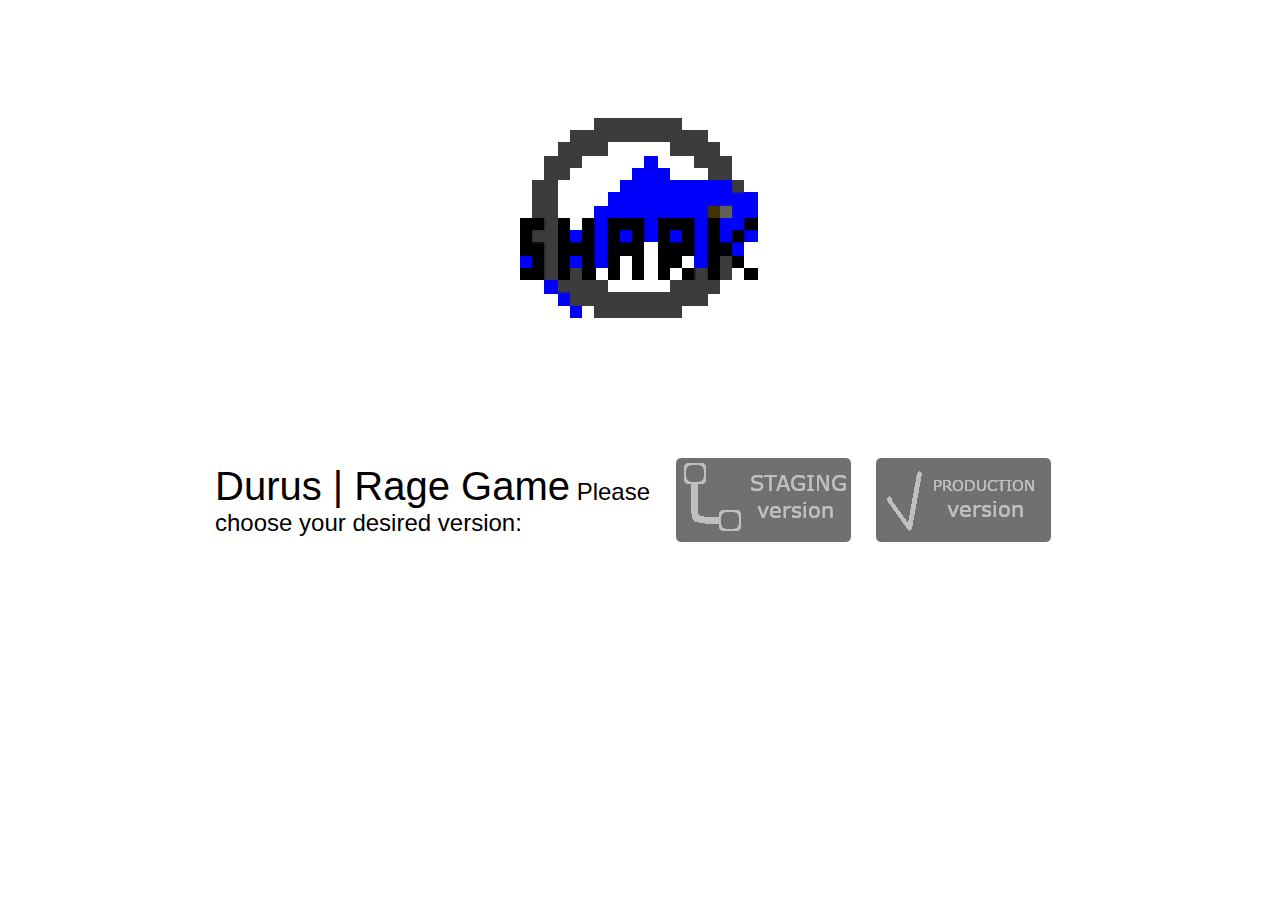
==== docs/index.html @ e8ce44f5 "Fix gh-pages" ====
<!DOCTYPE html>
<html lang="en-us">
  <head>
    <meta charset="utf-8">
    <meta http-equiv="Content-Type" content="text/html; charset=utf-8">
    <meta name="viewport" content="width=device-width, initial-scale=1.0, user-scalable=no">
    <title>Sharks Interactive | Durus</title>
    <link rel="shortcut icon" href="TemplateData/favicon.ico">
    <link rel="stylesheet" href="TemplateData/style.css">
  </head>
  <body class="light">
    <div id="unity-container" class="unity-desktop">
      <canvas id="unity-canvas"></canvas>
    </div>
    <div class="selectionCover">
      <div id="shark-logo"><img src="logo.png"></div>
      <div id="selection-text"></div>
      <div id="stagingButton" class="shark-button"></div>
      <div id="prodButton" class="shark-button"></div>
    </div>
    <div id="loading-cover" style="display:none;">
      <div id="unity-loading-bar">
        <div id="unity-logo"><img src="logo.png"></div>
        <div id="unity-progress-bar-empty" style="display: none;">
          <div id="unity-progress-bar-full"></div>
        </div>
        <div class="spinner"></div>
      </div>
    </div>
    <div id="unity-fullscreen-button" style="display: none;"></div>
    <script>
      const hideFullScreenButton = "";
      const buildUrl = "Prod/Build";
      const loaderUrl = buildUrl + "/webgl-player.loader.js";
      const config = {
        dataUrl: buildUrl + "/webgl-player.data",
        frameworkUrl: buildUrl + "/webgl-player.framework.js",
        codeUrl: buildUrl + "/webgl-player.wasm",
        streamingAssetsUrl: "StreamingAssets",
        companyName: "Sharks Interactive",
        productName: "Durus",
        productVersion: "0.1.0",
      };

      const stagingBuildUrl = "Staging/Build";
      const stagingloaderUrl = stagingBuildUrl + "/webgl-player.loader.js";
      const stagingconfig = {
        dataUrl: stagingBuildUrl + "/webgl-player.data",
        frameworkUrl: stagingBuildUrl + "/webgl-player.framework.js",
        codeUrl: stagingBuildUrl + "/webgl-player.wasm",
        streamingAssetsUrl: "StreamingAssets",
        companyName: "Sharks Interactive",
        productName: "Durus - Staging",
        productVersion: "0.2.0",
      };

      const container = document.querySelector("#unity-container");
      const canvas = document.querySelector("#unity-canvas");
      const loadingCover = document.querySelector("#loading-cover");
      const selectionCover = document.querySelector(".selectionCover");
      const progressBarEmpty = document.querySelector("#unity-progress-bar-empty");
      const progressBarFull = document.querySelector("#unity-progress-bar-full");
      const fullscreenButton = document.querySelector("#unity-fullscreen-button");
      const spinner = document.querySelector('.spinner');

      const stagingButton = document.querySelector('#stagingButton');
      const prodButton = document.querySelector('#prodButton');

      const canFullscreen = (function() {
        for (const key of [
            'exitFullscreen',
            'webkitExitFullscreen',
            'webkitCancelFullScreen',
            'mozCancelFullScreen',
            'msExitFullscreen',
          ]) {
          if (key in document) {
            return true;
          }
        }
        return false;
      }());

      if (/iPhone|iPad|iPod|Android/i.test(navigator.userAgent)) {
        container.className = "unity-mobile";
        config.devicePixelRatio = 1;
      }

      prodButton.onclick = () => {
      selectionCover.style.display = "none";
      loadingCover.style.display = "";


      const script = document.createElement("script");
      script.src = loaderUrl;
      script.onload = () => {
        createUnityInstance(canvas, config, (progress) => {
          progressBarEmpty.style.display = "";
          progressBarFull.style.width = `${100 * progress}%`;
        }).then((unityInstance) => {
          loadingCover.style.display = "none";
          if (canFullscreen) {
            if (!hideFullScreenButton) {
              fullscreenButton.style.display = "";
            }
            fullscreenButton.onclick = () => {
              unityInstance.SetFullscreen(1);
            };
          }
        }).catch((message) => {
          alert(message);
        });
      };
      document.body.appendChild(script);
    };

    stagingButton.onclick = () => {
      selectionCover.style.display = "none";
      loadingCover.style.display = "";


      const script = document.createElement("script");
      script.src = stagingloaderUrl;
      script.onload = () => {
        createUnityInstance(canvas, stagingconfig, (progress) => {
          progressBarEmpty.style.display = "";
          progressBarFull.style.width = `${100 * progress}%`;
        }).then((unityInstance) => {
          loadingCover.style.display = "none";
          if (canFullscreen) {
            if (!hideFullScreenButton) {
              fullscreenButton.style.display = "";
            }
            fullscreenButton.onclick = () => {
              unityInstance.SetFullscreen(1);
            };
          }
        }).catch((message) => {
          alert(message);
        });
      };
      document.body.appendChild(script);
    };
    </script>
  </body>
</html>
---- docs/TemplateData/style.css ----
html {
    box-sizing: border-box;
}
*, *:before, *:after {
    box-sizing: inherit;
}
html, body {
    height: 100%;
}
canvas {
    display: block;
}
body {
    margin: 0;
}
#unity-container {
    width: 100%;
    height: 100%;
}
#unity-canvas {
    width: 100%;
    height: 100%;
    background: #FFFFFF;
}
#loading-cover {
    position: absolute;
    top: 0;
    left: 0;
    width: 100%;
    height: 100%;
    display: flex;
    justify-content: center;
    align-items: center;
}
#unity-loading-bar {
    flex: 1 1 auto;
    display: flex;
    flex-direction: column;
    justify-content: center;
    align-items: center;
}
#unity-logo {
    text-align: center;
}
#unity-logo img {
    max-width: 80%;
}
#unity-progress-bar-empty {
    width: 80%;
    height: 24px;
    margin: 10px 20px 20px 10px;
    text-align: left;
    border: 1px solid white;
    padding: 2px;
}
#unity-progress-bar-full {
    width: 0%;
    height: 100%;
    background: white;
}
.light #unity-progress-bar-empty {
    border-color: black;
}
.light #unity-progress-bar-full {
    background: black;
}

#unity-fullscreen-button {
    position: absolute;
    right: 10px;
    bottom: 10px;
    width: 38px;
    height: 38px;
    background: url('fullscreen-button.png') no-repeat center;
    background-size: contain;
}

#stagingButton {
    background: url('staging-button.png') no-repeat center;
    background-size: contain;
}

#prodButton {
    background: url('production-button.png') no-repeat center;
    background-size: contain;
}

#selection-text::before {
    font-family: 'Segoe UI', Tahoma, Geneva, Verdana, sans-serif;
    font-size: 250%;
    content: 'Durus | Rage Game';
}

#selection-text::after {
    font-family: 'Segoe UI', Tahoma, Geneva, Verdana, sans-serif;
    font-size: 150%;
    content: ' Please choose your desired version:';
}

#selection-text {
    width: 450px;
}

#shark-logo {
    width: 100%;
    z-index: 0;
    text-align: center;
    position: absolute;
    padding-bottom: 60vh;
}

.shark-button {
    width: 200px;
    height: 100px;
    z-index: 2;
}

.shark-button:hover {
    outline: 5px dashed black;
}

.selectionCover {
    position: absolute;
    top: 50%;
    left: 0;
    width: 100%;
    display: flex;
    flex-wrap: wrap;
    justify-content: center;
    align-items: center;
}

.spinner,
.spinner:after {
  border-radius: 50%;
  width: 5em;
  height: 5em;
}
.spinner {
  margin: 10px;
  font-size: 10px;
  position: relative;
  
  text-indent: -9999em;
  border-top: 1.1em solid rgb(133, 133, 133, 0.2);
  border-right: 1.1em solid rgb(133, 133, 133, 0.2);
  border-bottom: 1.1em solid rgb(133, 133, 133, 0.2);
  border-left: 1.1em solid #ffffff;
  transform: translateZ(0);
  animation: spinner-spin 1.1s infinite linear;
  display: block;
}
@keyframes spinner-spin {
  0% {
    transform: rotate(0deg);
  }
  100% {
    transform: rotate(360deg);
  }
}
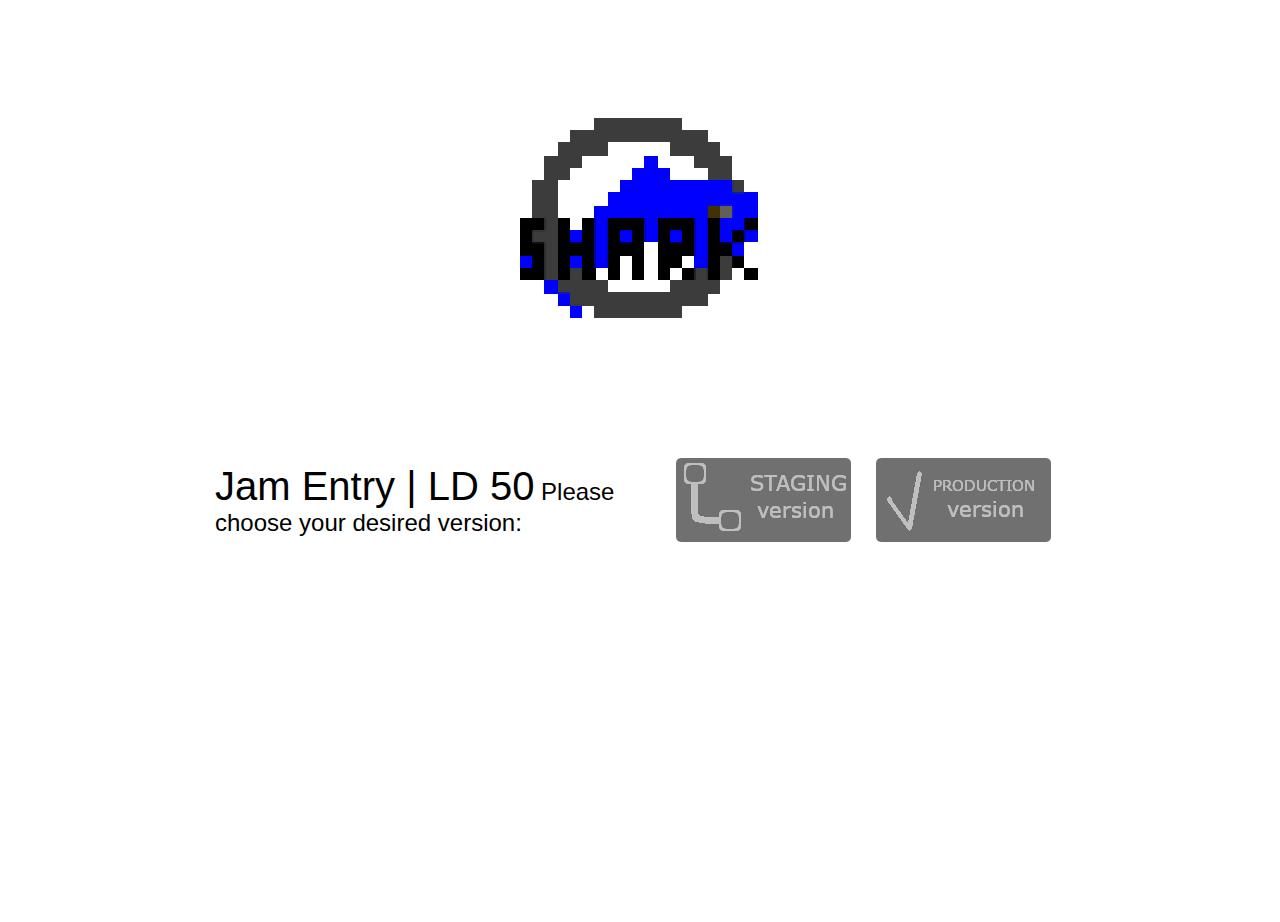
==== commit 48c3788d: "Update template Data" ====
--- a/docs/index.html
+++ b/docs/index.html
@@ -4,7 +4,7 @@
     <meta charset="utf-8">
     <meta http-equiv="Content-Type" content="text/html; charset=utf-8">
     <meta name="viewport" content="width=device-width, initial-scale=1.0, user-scalable=no">
-    <title>Sharks Interactive | Durus</title>
+    <title>Sharks Interactive | Ludum Dare 50</title>
     <link rel="shortcut icon" href="TemplateData/favicon.ico">
     <link rel="stylesheet" href="TemplateData/style.css">
   </head>
@@ -38,7 +38,7 @@
         codeUrl: buildUrl + "/webgl-player.wasm",
         streamingAssetsUrl: "StreamingAssets",
         companyName: "Sharks Interactive",
-        productName: "Durus",
+        productName: "Ludum Dare 50",
         productVersion: "0.1.0",
       };
 
@@ -50,7 +50,7 @@
         codeUrl: stagingBuildUrl + "/webgl-player.wasm",
         streamingAssetsUrl: "StreamingAssets",
         companyName: "Sharks Interactive",
-        productName: "Durus - Staging",
+        productName: "Ludum Dare 50 - Staging",
         productVersion: "0.2.0",
       };
 
--- a/docs/TemplateData/style.css
+++ b/docs/TemplateData/style.css
@@ -88,7 +88,7 @@
 #selection-text::before {
     font-family: 'Segoe UI', Tahoma, Geneva, Verdana, sans-serif;
     font-size: 250%;
-    content: 'Durus | Rage Game';
+    content: 'Jam Entry | LD 50';
 }
 
 #selection-text::after {
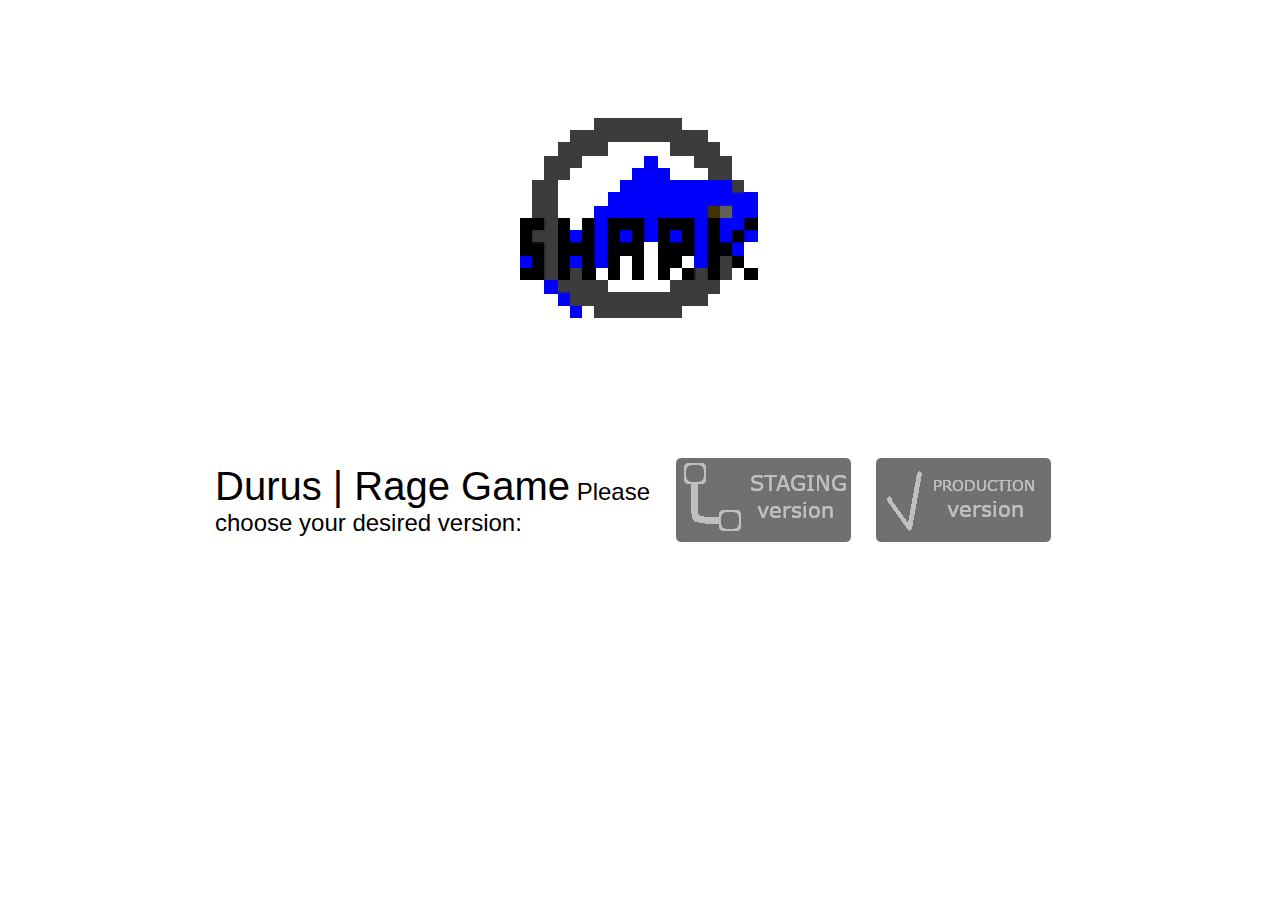
==== commit 0fcebd72: ":wq Revert "Update template Data"" ====
--- a/docs/index.html
+++ b/docs/index.html
@@ -4,7 +4,7 @@
     <meta charset="utf-8">
     <meta http-equiv="Content-Type" content="text/html; charset=utf-8">
     <meta name="viewport" content="width=device-width, initial-scale=1.0, user-scalable=no">
-    <title>Sharks Interactive | Ludum Dare 50</title>
+    <title>Sharks Interactive | Durus</title>
     <link rel="shortcut icon" href="TemplateData/favicon.ico">
     <link rel="stylesheet" href="TemplateData/style.css">
   </head>
@@ -38,7 +38,7 @@
         codeUrl: buildUrl + "/webgl-player.wasm",
         streamingAssetsUrl: "StreamingAssets",
         companyName: "Sharks Interactive",
-        productName: "Ludum Dare 50",
+        productName: "Durus",
         productVersion: "0.1.0",
       };
 
@@ -50,7 +50,7 @@
         codeUrl: stagingBuildUrl + "/webgl-player.wasm",
         streamingAssetsUrl: "StreamingAssets",
         companyName: "Sharks Interactive",
-        productName: "Ludum Dare 50 - Staging",
+        productName: "Durus - Staging",
         productVersion: "0.2.0",
       };
 
--- a/docs/TemplateData/style.css
+++ b/docs/TemplateData/style.css
@@ -88,7 +88,7 @@
 #selection-text::before {
     font-family: 'Segoe UI', Tahoma, Geneva, Verdana, sans-serif;
     font-size: 250%;
-    content: 'Jam Entry | LD 50';
+    content: 'Durus | Rage Game';
 }
 
 #selection-text::after {
